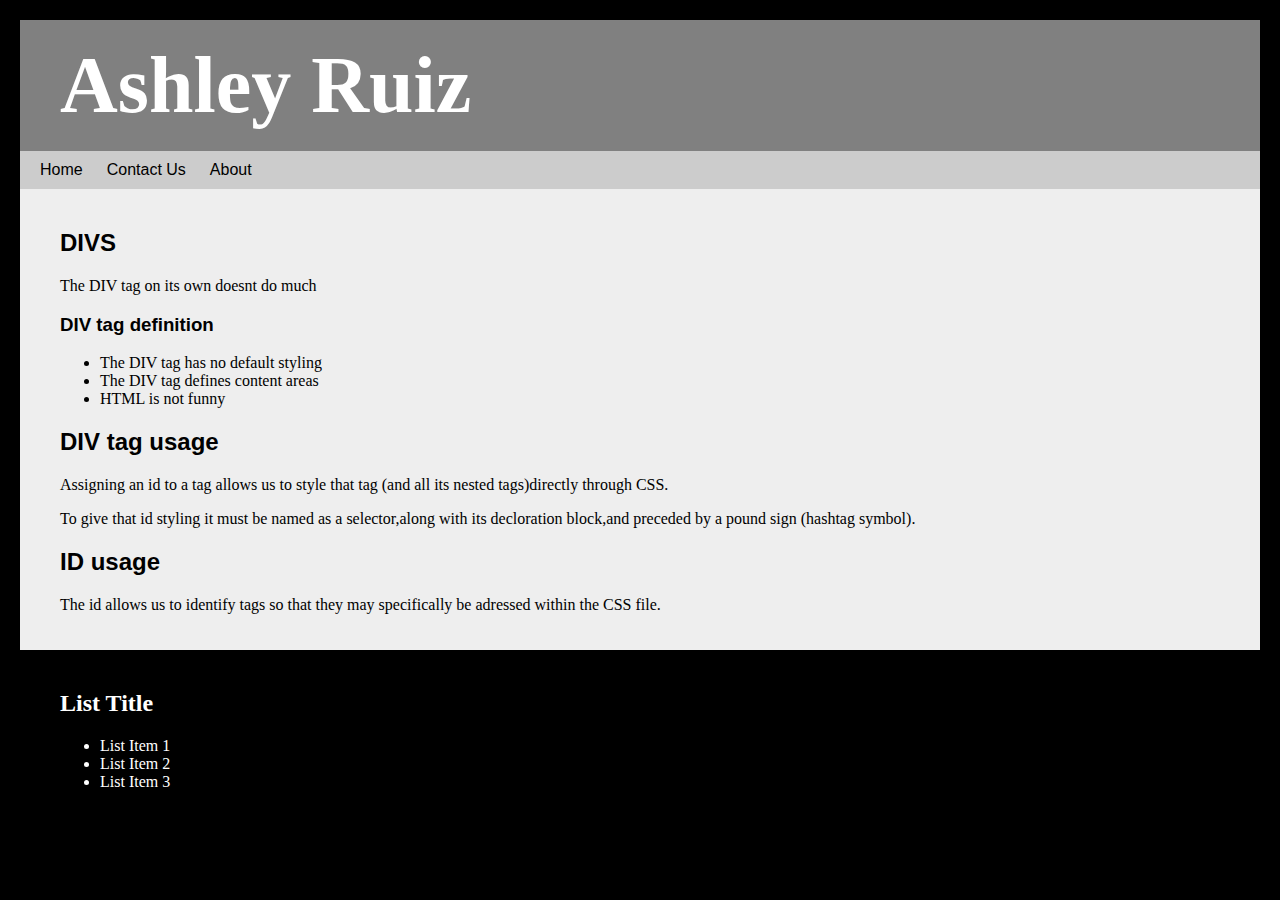
==== index.html @ 942ef36f "first commit" ====
<!DOCTYPE html>
<html>
    <head>
        <title>Bella</title>
        <link rel="stylesheet" type="text/css" href="_css/main.css">
    </head>
    <body>
        <div id="page">
            <div id="header">
                <h1>Ashley Ruiz</h1>
                <div id="nav">
                    <a href="https://htmlcss-ashestobeauty.c9.io/index.html">Home</a>
                    <a href="https://htmlcss-ashestobeauty.c9.io/contact.html">Contact Us</a>
                    <a href="https://htmlcss-ashestobeauty.c9.io/about.html">About</a>
                </div>
            </div>
            <div id="content">
                 <h2>DIVS</h2>
                <p>The DIV tag on its own doesnt do much</p>
                <div class="bob">
                    <h3>DIV tag definition</h3>
                    <ul>
                        <li>The DIV tag has no default styling</li>
                        <li>The DIV tag defines content areas</li>
                        <li>HTML is not funny</li>
                    </ul>
                </div>
                <h2>DIV tag usage</h2>
                <p>Assigning an id to a tag allows us to style that tag (and all its nested tags)directly through CSS.</p>
                <p>To give that id styling it must be named as a selector,along with its decloration block,and preceded by a pound sign (hashtag symbol).</p>
                <h2>ID usage</h2>
                <p>The id allows us to identify tags so that they may specifically be adressed within the CSS file.</p>
            </div>
            <div id="footer">
                <h2>List Title</h2>
                <ul>
                    <li>List Item 1</li>
                    <li>List Item 2</li>
                    <li>List Item 3</li>
                </ul>
            </div>
        </div>    
    </body>
</html>
---- _css/main.css ----
/* css */

body{
    margin:0px;
    padding:0px;
    background-color:black;
}
   
#page {
    padding:40px;
} 
#header {
    background-color:gray; /* this made the heading gray */
    padding:0px;
    color:white;
} 

#header h1{
    padding:20px 40px;
    margin:0px;
    font-family:Verdana;
    font-size:60pt;
}
/* navigation */
#nav, #nav a {
    background-color:#ccc;    /* this changes the background color to #ccc */
    padding:10px;
}
#nav a {
    margin:0px;
    color:black;           
    font-family:arial;
    text-decoration:none;   /* This removed the underline */
}

#nav a:hover {
    background-color:#aaaaff; /* This made the background color */
    color:white;
    transition:background-color 2s; /* This made the navigations change light purple when you hover over it for 2 seconds */
}
/* end navigation */
#content {
    padding:20px 40px;
    background-color:#eee;
    margin:0px;
}

 #content h2, #content h3 {
     font-family:Arial;
 }

#footer {
    background-color:black;
    color:white;
    margin:0px;
    padding:20px;
}

#footer a {
    text-decoration:none;
    color:white;
}
.spotlight {
    background-color:pink;
    padding:20px;
    border-radius:20px;
}

#footer {
    background-color:black;
    padding: 20px 40px;
    color:white;
}

#page{
    padding:20px;
}












/*#header{
    background-color:gray;
    width:400px;
    padding:20px;
}

#header:hover{
    background-color:pink;
    transition: background-color 2s;
}
*/
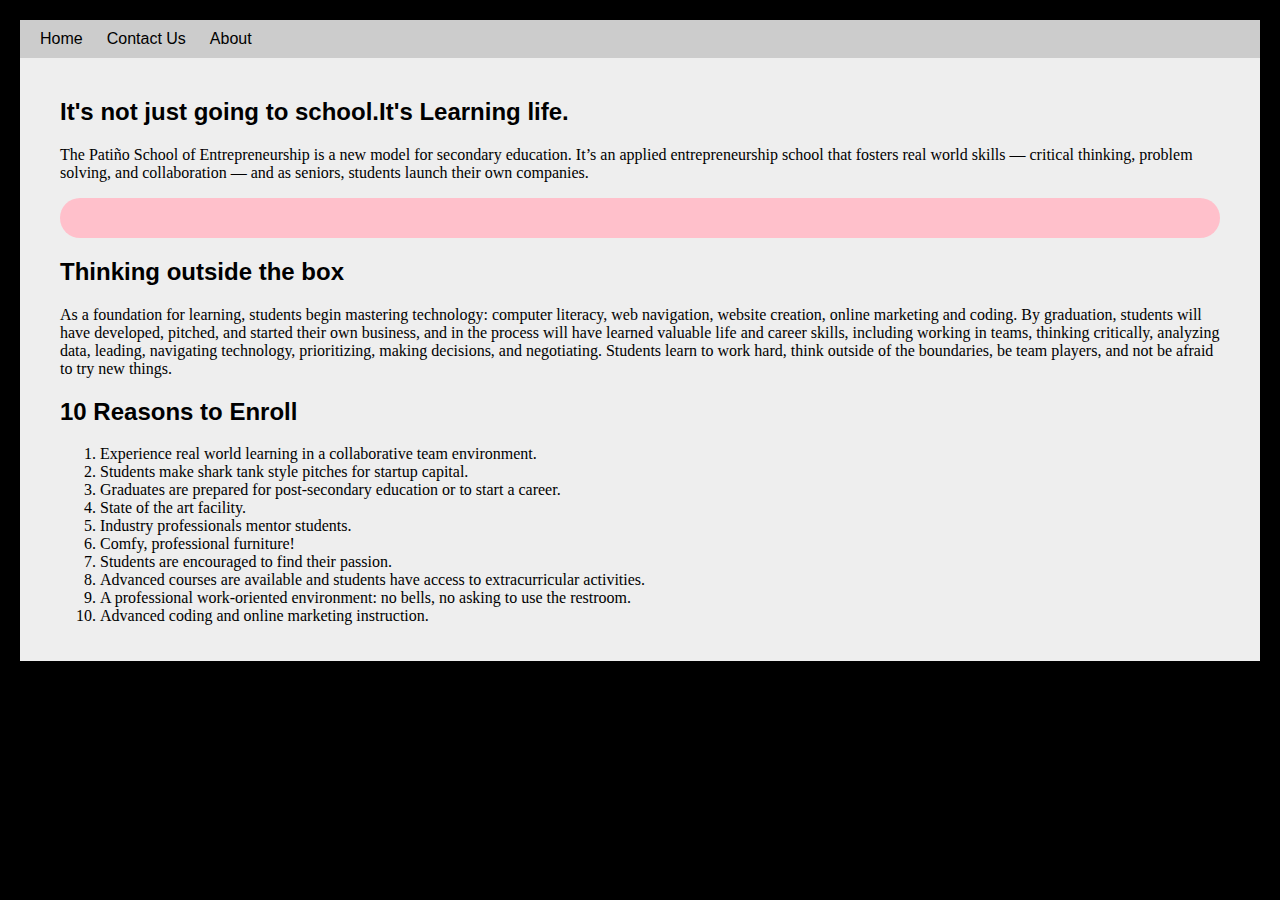
==== commit 686f5875: "new files" ====
--- a/index.html
+++ b/index.html
@@ -1,13 +1,13 @@
 <!DOCTYPE html>
 <html>
     <head>
-        <title>Bella</title>
+        <title>**TEMPLATE**</title>
         <link rel="stylesheet" type="text/css" href="_css/main.css">
     </head>
     <body>
         <div id="page">
             <div id="header">
-                <h1>Ashley Ruiz</h1>
+               
                 <div id="nav">
                     <a href="https://htmlcss-ashestobeauty.c9.io/index.html">Home</a>
                     <a href="https://htmlcss-ashestobeauty.c9.io/contact.html">Contact Us</a>
@@ -15,29 +15,27 @@
                 </div>
             </div>
             <div id="content">
-                 <h2>DIVS</h2>
-                <p>The DIV tag on its own doesnt do much</p>
-                <div class="bob">
-                    <h3>DIV tag definition</h3>
-                    <ul>
-                        <li>The DIV tag has no default styling</li>
-                        <li>The DIV tag defines content areas</li>
-                        <li>HTML is not funny</li>
-                    </ul>
-                </div>
-                <h2>DIV tag usage</h2>
-                <p>Assigning an id to a tag allows us to style that tag (and all its nested tags)directly through CSS.</p>
-                <p>To give that id styling it must be named as a selector,along with its decloration block,and preceded by a pound sign (hashtag symbol).</p>
-                <h2>ID usage</h2>
-                <p>The id allows us to identify tags so that they may specifically be adressed within the CSS file.</p>
+            <h2>It's not just going to school.It's Learning life.</h2>
+                <p>The Patiño School of Entrepreneurship  is a new model for secondary education. It’s an applied entrepreneurship school that fosters real world skills — critical thinking, problem solving, and collaboration — and as seniors, students launch their own companies.</p>
+              <div class="spotlight"></div>
+            <h2>Thinking outside the box</h2>  
+               <p>As a foundation for learning, students begin mastering technology: computer literacy, web navigation, website creation, online marketing and coding. By graduation, students will have developed, pitched, and started their own business, and in the process will have learned valuable life and career skills, including working in teams, thinking critically, analyzing data, leading, navigating technology, prioritizing, making decisions, and negotiating. Students learn to work hard, think outside of the boundaries, be team players, and not be afraid to try new things.</p>
+            <h2>10 Reasons to Enroll</h2>
+            <ol>
+                <li> Experience real world learning in a collaborative team environment.</li>
+                <li>Students make shark tank style pitches for startup capital. </li>
+                <li>Graduates are prepared for post-secondary education or to start a career. </li>
+                <li> State of the art facility.</li>
+                <li>Industry professionals mentor students. </li>
+                <li> Comfy, professional furniture!</li>
+                <li>Students are encouraged to find their passion. </li>
+                <li> Advanced courses are available and students have access to extracurricular activities.</li>
+                <li>A professional work-oriented environment: no bells, no asking to use the restroom. </li>
+                <li>Advanced coding and online marketing instruction. </li>
+            </ol>
             </div>
             <div id="footer">
-                <h2>List Title</h2>
-                <ul>
-                    <li>List Item 1</li>
-                    <li>List Item 2</li>
-                    <li>List Item 3</li>
-                </ul>
+           
             </div>
         </div>    
     </body>
